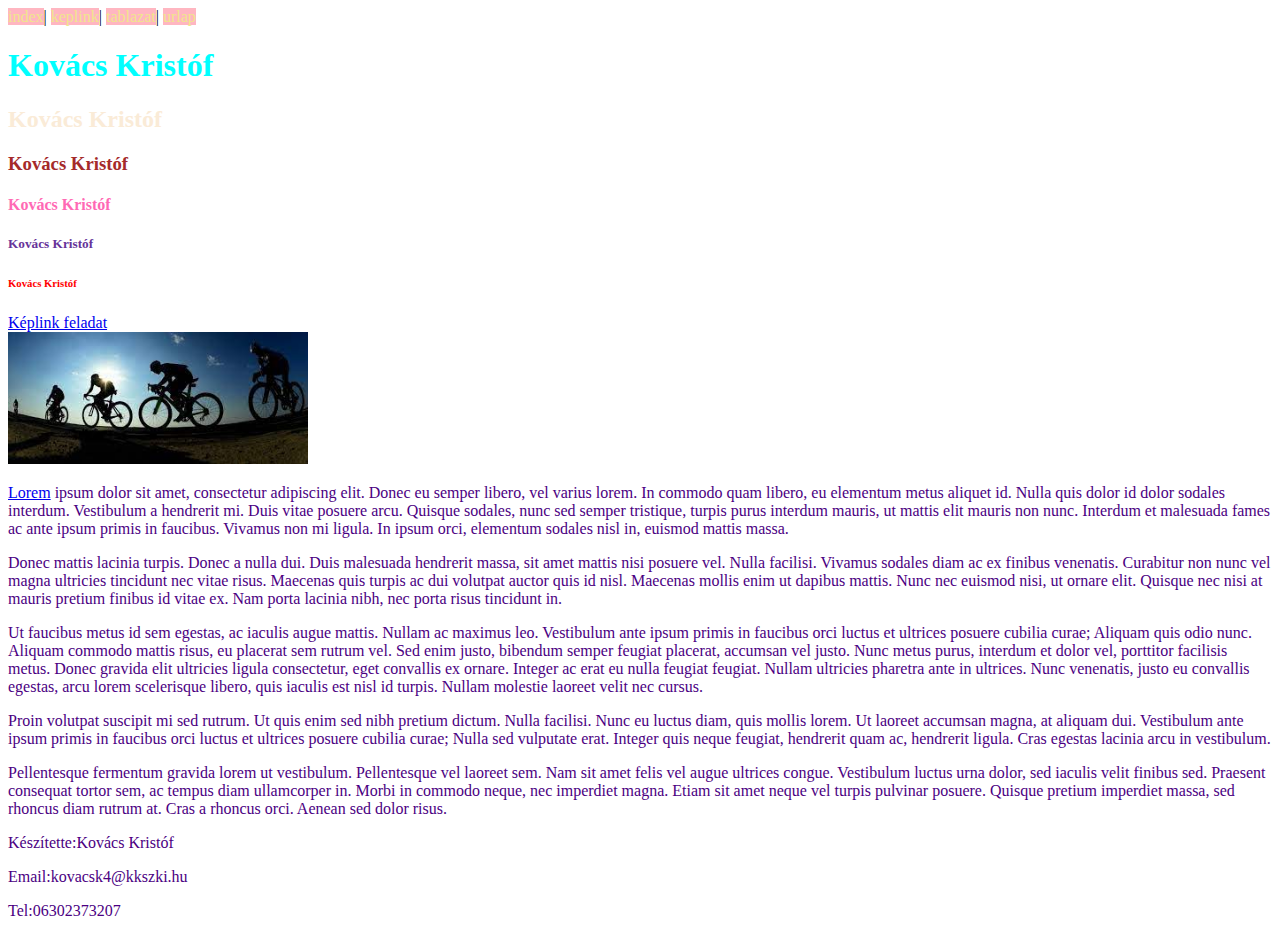
==== index.html @ 7bbe626a "asd" ====
<!DOCTYPE html>
<html lang="hu">
<head>
    <meta charset="UTF-8">
    <meta name="viewport" content="width=device-width, initial-scale=1.0">
    <title>házi</title>
    <style>
        p{
            color: indigo;
        }
        nav a {
            color: khaki;
            text-decoration: none;
            background-color: lightpink;
        }
        nav a:hover{
            color: blueviolet;
            font-size: larger;
        }
    </style>
</head>
<body>
    <nav>
        <a href="index.html">index</a>|
        <a href="keplink.html">keplink</a>|
        <a href="tablazat.html">tablazat</a>|
        <a href="urlap.html">urlap</a>
    </nav>
    <h1 style="color: aqua;">Kovács Kristóf</h1>
    <h2 style="color: antiquewhite;">Kovács Kristóf</h2>
    <h3 style="color: brown;">Kovács Kristóf</h3>
    <h4 style="color: hotpink;">Kovács Kristóf</h4>
    <h5 style="color: rebeccapurple;">Kovács Kristóf</h5>
    <h6 style="color: red;">Kovács Kristóf</h6>

<a href="keplink.html">Képlink feladat</a>

<br>

    
        <img src="download.jpg" alt="Ezen a képen látható a kollázsom" title="KOLLÁZS" width="300">
            
                <p><a href="https://www.lipsum.com/feed/html">Lorem</a>  ipsum dolor sit amet, consectetur adipiscing elit. Donec eu semper libero, vel varius lorem. In commodo quam libero, eu elementum metus aliquet id. Nulla quis dolor id dolor sodales interdum. Vestibulum a hendrerit mi. Duis vitae posuere arcu. Quisque sodales, nunc sed semper tristique, turpis purus interdum mauris, ut mattis elit mauris non nunc. Interdum et malesuada fames ac ante ipsum primis in faucibus. Vivamus non mi ligula. In ipsum orci, elementum sodales nisl in, euismod mattis massa.</p>
            
        <p>Donec mattis lacinia turpis. Donec a nulla dui. Duis malesuada hendrerit massa, sit amet mattis nisi posuere vel. Nulla facilisi. Vivamus sodales diam ac ex finibus venenatis. Curabitur non nunc vel magna ultricies tincidunt nec vitae risus. Maecenas quis turpis ac dui volutpat auctor quis id nisl. Maecenas mollis enim ut dapibus mattis. Nunc nec euismod nisi, ut ornare elit. Quisque nec nisi at mauris pretium finibus id vitae ex. Nam porta lacinia nibh, nec porta risus tincidunt in.</p>
        <p>Ut faucibus metus id sem egestas, ac iaculis augue mattis. Nullam ac maximus leo. Vestibulum ante ipsum primis in faucibus orci luctus et ultrices posuere cubilia curae; Aliquam quis odio nunc. Aliquam commodo mattis risus, eu placerat sem rutrum vel. Sed enim justo, bibendum semper feugiat placerat, accumsan vel justo. Nunc metus purus, interdum et dolor vel, porttitor facilisis metus. Donec gravida elit ultricies ligula consectetur, eget convallis ex ornare. Integer ac erat eu nulla feugiat feugiat. Nullam ultricies pharetra ante in ultrices. Nunc venenatis, justo eu convallis egestas, arcu lorem scelerisque libero, quis iaculis est nisl id turpis. Nullam molestie laoreet velit nec cursus.</p>
        <p>Proin volutpat suscipit mi sed rutrum. Ut quis enim sed nibh pretium dictum. Nulla facilisi. Nunc eu luctus diam, quis mollis lorem. Ut laoreet accumsan magna, at aliquam dui. Vestibulum ante ipsum primis in faucibus orci luctus et ultrices posuere cubilia curae; Nulla sed vulputate erat. Integer quis neque feugiat, hendrerit quam ac, hendrerit ligula. Cras egestas lacinia arcu in vestibulum.</p>
        <p>Pellentesque fermentum gravida lorem ut vestibulum. Pellentesque vel laoreet sem. Nam sit amet felis vel augue ultrices congue. Vestibulum luctus urna dolor, sed iaculis velit finibus sed. Praesent consequat tortor sem, ac tempus diam ullamcorper in. Morbi in commodo neque, nec imperdiet magna. Etiam sit amet neque vel turpis pulvinar posuere. Quisque pretium imperdiet massa, sed rhoncus diam rutrum at. Cras a rhoncus orci. Aenean sed dolor risus.</p>

    <div>
        <footer>
               <p>Készítette:Kovács Kristóf</p>
               <p>Email:kovacsk4@kkszki.hu</p>
               <p>Tel:06302373207</p>
        </footer>
    </div>

    <i class='fab fa-facebook-square' style='font-size:36px'></i>
    <i class='fab fa-facebook-messenger' style='font-size:36px'></i>
    <i class='fab fa-youtube' style='font-size:36px'></i>
   

</body>
</html>
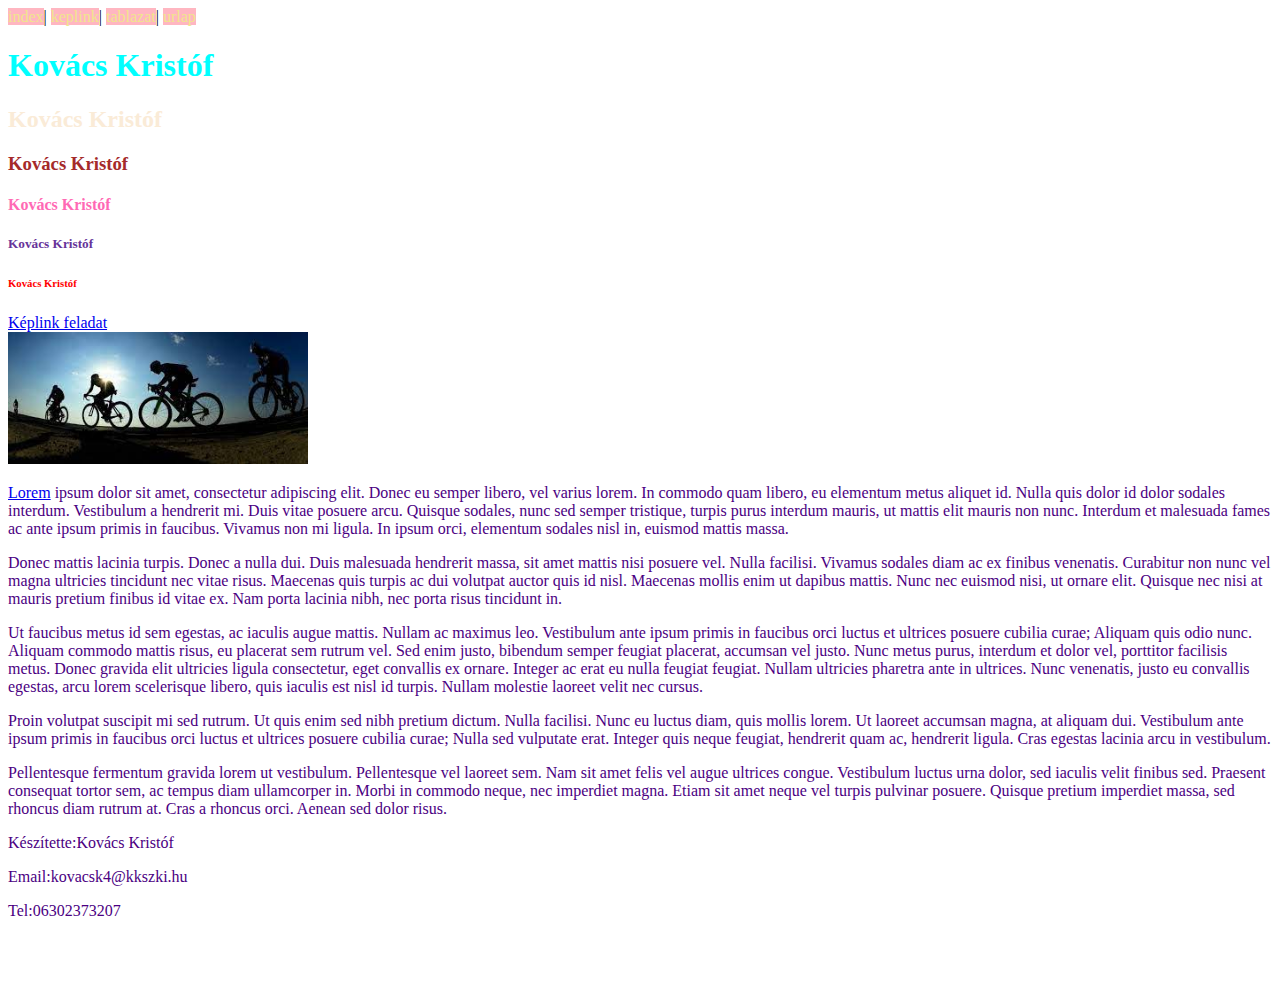
==== commit 4cf2495a: "asd" ====
--- a/index.html
+++ b/index.html
@@ -18,6 +18,7 @@
             font-size: larger;
         }
     </style>
+    <link rel="stylesheet" href="https://cdnjs.cloudflare.com/ajax/libs/font-awesome/4.7.0/css/font-awesome.min.css">
 </head>
 <body>
     <nav>
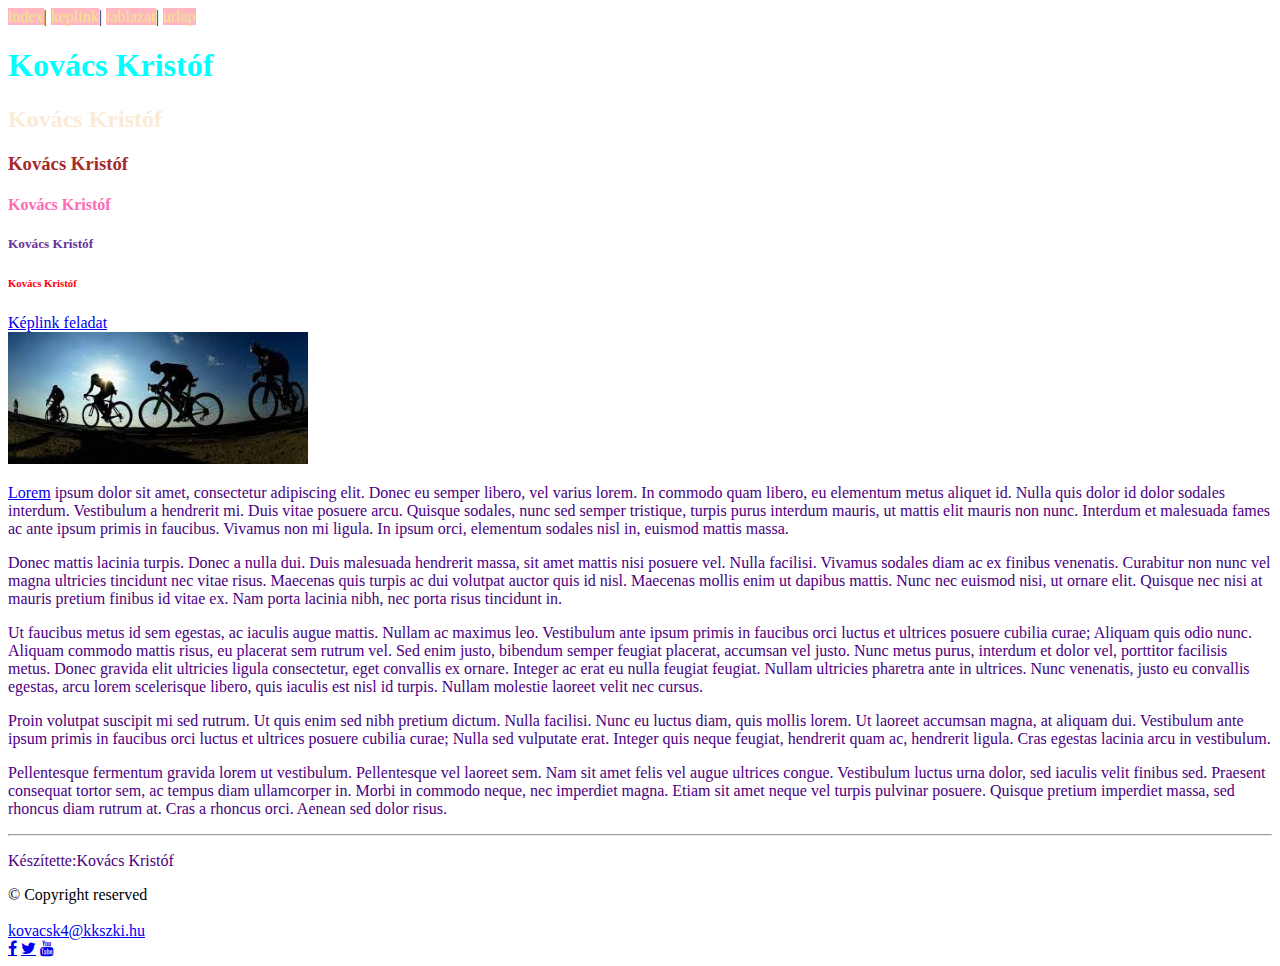
==== commit 920f8cd1: "asd" ====
--- a/index.html
+++ b/index.html
@@ -48,18 +48,19 @@
         <p>Proin volutpat suscipit mi sed rutrum. Ut quis enim sed nibh pretium dictum. Nulla facilisi. Nunc eu luctus diam, quis mollis lorem. Ut laoreet accumsan magna, at aliquam dui. Vestibulum ante ipsum primis in faucibus orci luctus et ultrices posuere cubilia curae; Nulla sed vulputate erat. Integer quis neque feugiat, hendrerit quam ac, hendrerit ligula. Cras egestas lacinia arcu in vestibulum.</p>
         <p>Pellentesque fermentum gravida lorem ut vestibulum. Pellentesque vel laoreet sem. Nam sit amet felis vel augue ultrices congue. Vestibulum luctus urna dolor, sed iaculis velit finibus sed. Praesent consequat tortor sem, ac tempus diam ullamcorper in. Morbi in commodo neque, nec imperdiet magna. Etiam sit amet neque vel turpis pulvinar posuere. Quisque pretium imperdiet massa, sed rhoncus diam rutrum at. Cras a rhoncus orci. Aenean sed dolor risus.</p>
 
-    <div>
+    
         <footer>
-               <p>Készítette:Kovács Kristóf</p>
-               <p>Email:kovacsk4@kkszki.hu</p>
-               <p>Tel:06302373207</p>
+            <hr>
+            <p>Készítette:Kovács Kristóf</p>
+            &copy; Copyright reserved <br><br>
+            <a href="kovacsk4@kkszki.hu">kovacsk4@kkszki.hu</a>
         </footer>
-    </div>
 
-    <i class='fab fa-facebook-square' style='font-size:36px'></i>
-    <i class='fab fa-facebook-messenger' style='font-size:36px'></i>
-    <i class='fab fa-youtube' style='font-size:36px'></i>
-   
+        <a href="#" class="fa fa-facebook"></a>
+<a href="#" class="fa fa-twitter"></a>
+<a href="#" class="fa fa-youtube"></a>
+
+  
 
 </body>
 </html>
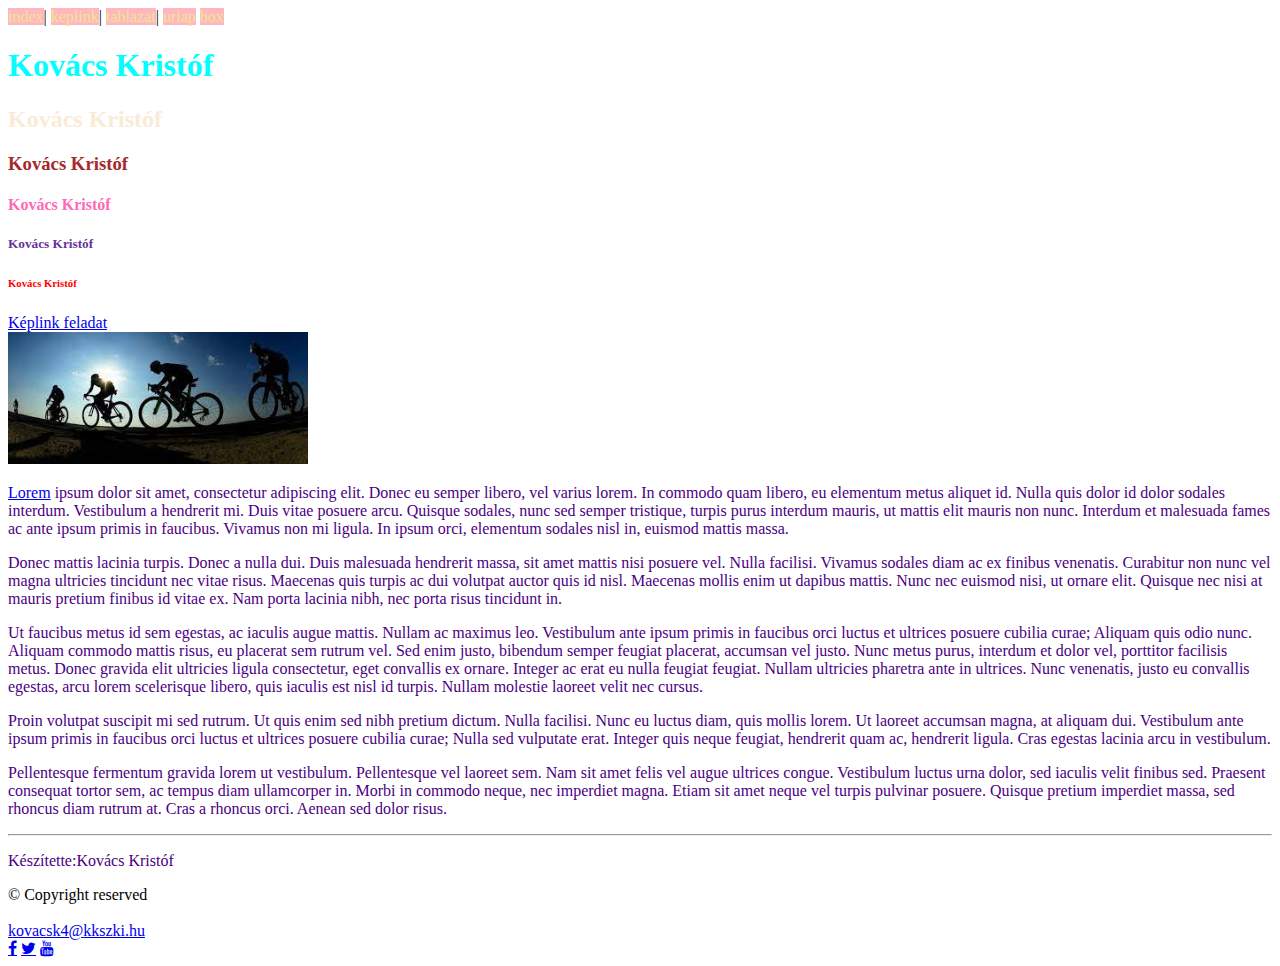
==== commit cd1a1df3: "asd" ====
--- a/index.html
+++ b/index.html
@@ -26,6 +26,7 @@
         <a href="keplink.html">keplink</a>|
         <a href="tablazat.html">tablazat</a>|
         <a href="urlap.html">urlap</a>
+        <a href="div.html">box</a>
     </nav>
     <h1 style="color: aqua;">Kovács Kristóf</h1>
     <h2 style="color: antiquewhite;">Kovács Kristóf</h2>
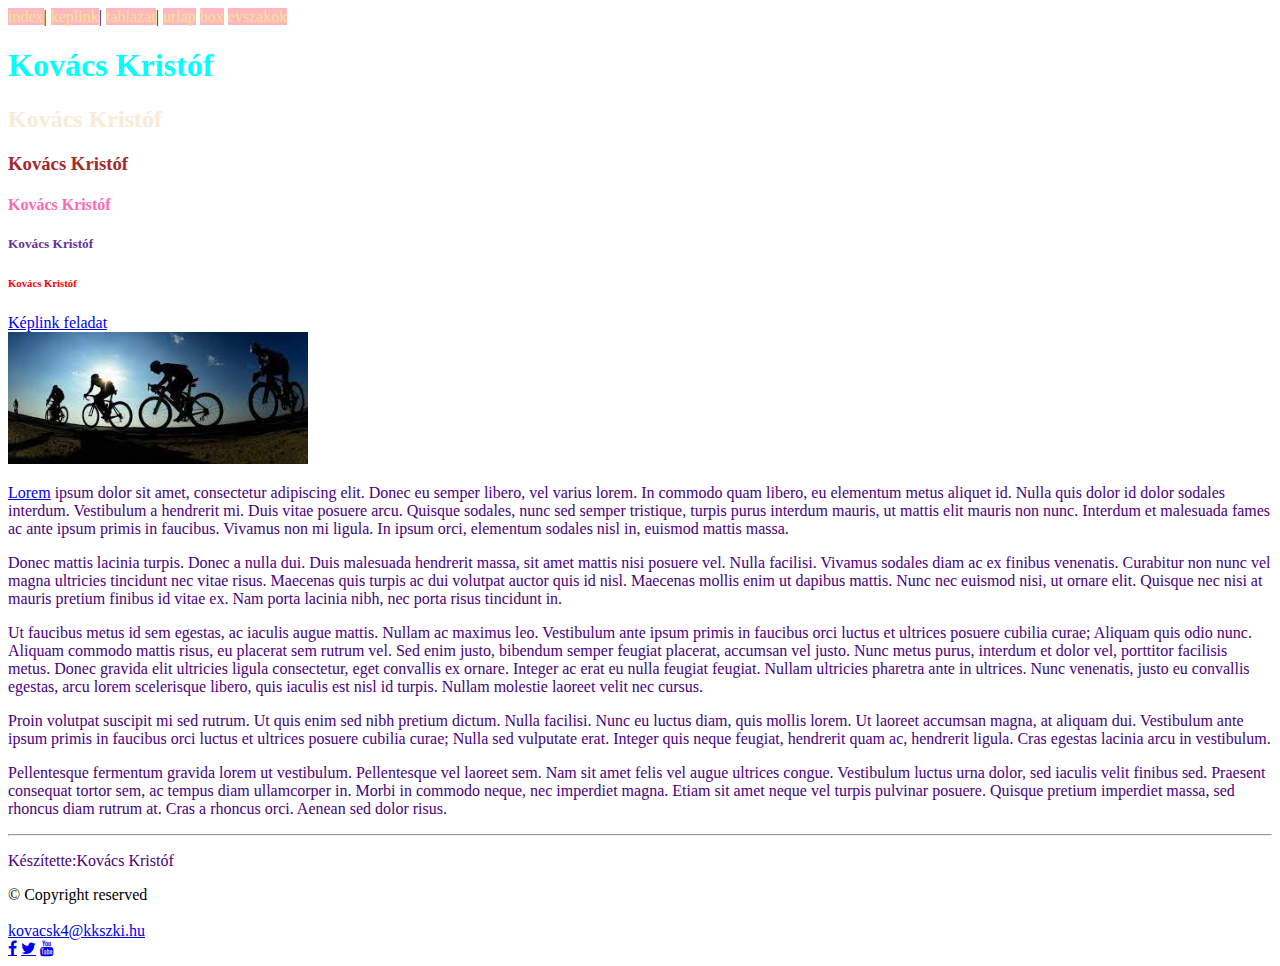
==== commit 62ba14fb: "asd" ====
--- a/index.html
+++ b/index.html
@@ -27,6 +27,7 @@
         <a href="tablazat.html">tablazat</a>|
         <a href="urlap.html">urlap</a>
         <a href="div.html">box</a>
+        <a href="evszakok.html">evszakok</a>
     </nav>
     <h1 style="color: aqua;">Kovács Kristóf</h1>
     <h2 style="color: antiquewhite;">Kovács Kristóf</h2>
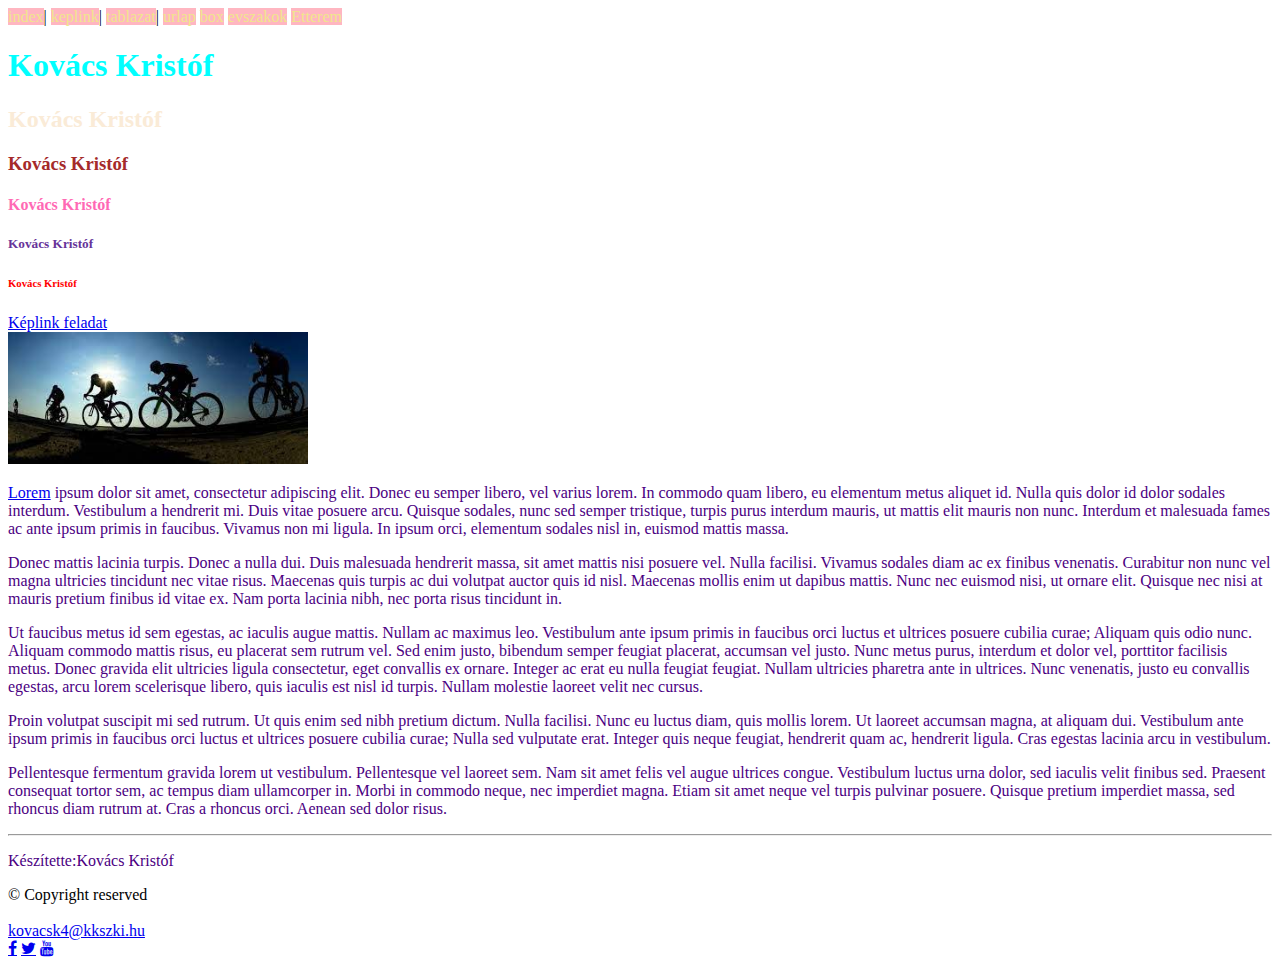
==== commit 2f176324: "etterem" ====
--- a/index.html
+++ b/index.html
@@ -28,6 +28,7 @@
         <a href="urlap.html">urlap</a>
         <a href="div.html">box</a>
         <a href="evszakok.html">evszakok</a>
+        <a href="Etterem.html">Etterem</a>
     </nav>
     <h1 style="color: aqua;">Kovács Kristóf</h1>
     <h2 style="color: antiquewhite;">Kovács Kristóf</h2>
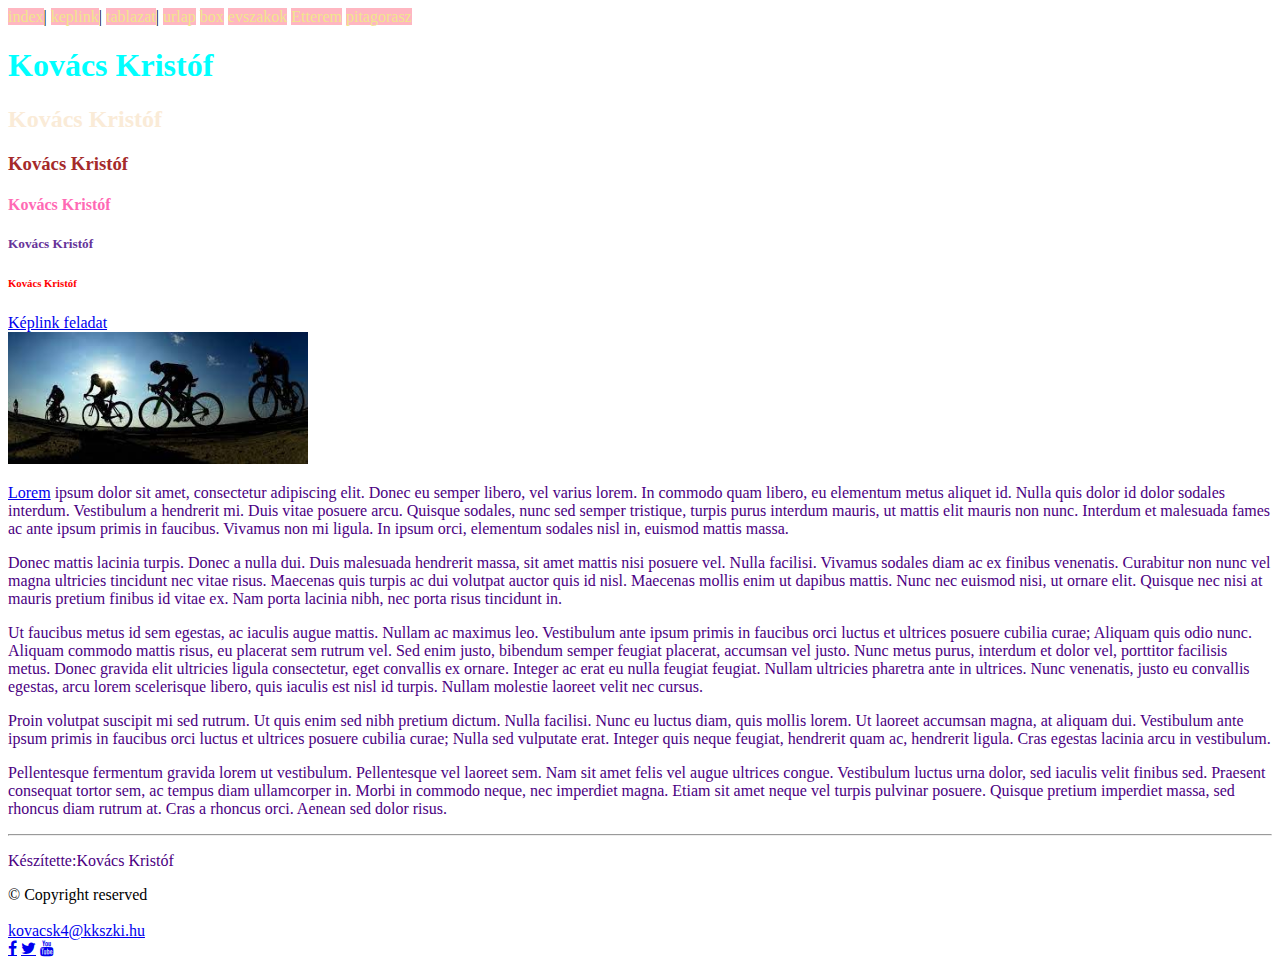
==== commit fbdefaed: "asd" ====
--- a/index.html
+++ b/index.html
@@ -29,6 +29,7 @@
         <a href="div.html">box</a>
         <a href="evszakok.html">evszakok</a>
         <a href="Etterem.html">Etterem</a>
+        <a href="pitagorasz.html">pitagorasz</a>
     </nav>
     <h1 style="color: aqua;">Kovács Kristóf</h1>
     <h2 style="color: antiquewhite;">Kovács Kristóf</h2>
